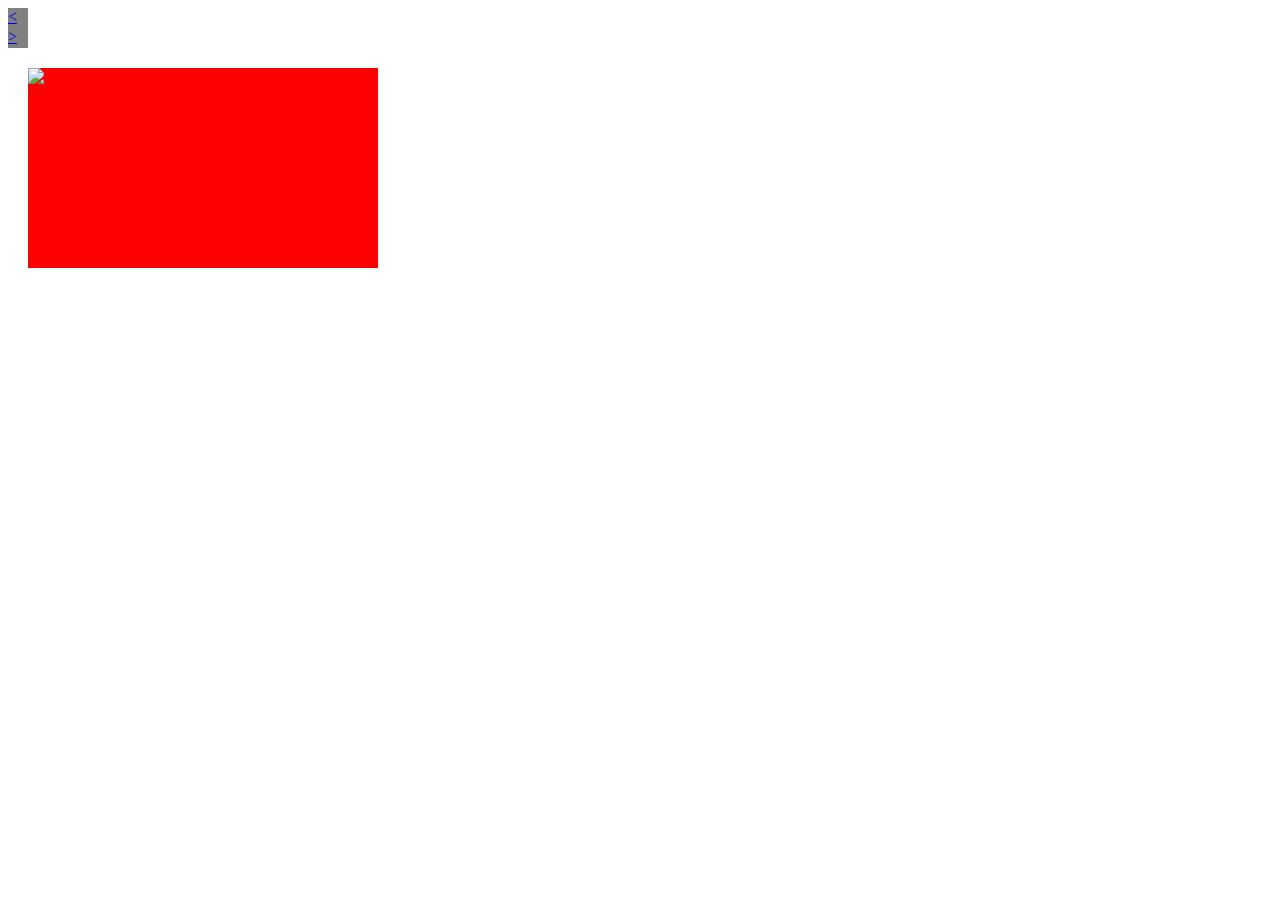
==== index.html @ 66e9c101 "init" ====
<!DOCTYPE html>
<html lang="en">
<head>
  <meta charset="UTF-8">
  <title>Document</title>


<style>

/** {
    overflow: hidden;
}*/
  
.carousel-button-left { 
  height: 20px;
  width: 20px;
  background-color: gray;
 }
.carousel-button-right { 
  height: 20px;
  width: 20px;
  background-color: gray;
 }

 .carousel-block {
  position: absolute;
  transition: 1s;
  left: 0px;
 }

.carousel-wrapper {
  position: relative;
  top: 20px;
  left: 20px;
  overflow: hidden;
  height: 200px;
  width: 350px;
  background-color: red;
}

.carousel-items {
  display: block;
  overflow: hidden;
}

</style>

</head>
<body>
  


<div class="carousel">

    <div class="carousel-button-left" onclick="left()"><a href="#"><</a></div>

    <div class="carousel-button-right" onclick="right()"><a href="#">></a></div>

     

    <div class="carousel-wrapper">

        <div id="c-it" class="carousel-items 0"><img class="carousel-block" style="left:0px" src="http://via.placeholder.com/350x200"><img class="carousel-block 1" style="left:0px" src="http://via.placeholder.com/350x200"><img class="carousel-block 2" style="left:0px" src="http://via.placeholder.com/350x200"><img class="carousel-block 3" style="left:0px" src="http://via.placeholder.com/350x200"></div>

    </div>

</div>

<!--     // for (var i = 0; i < document.getElementById("c-it").childNodes.length; i++) {
    //   console.log( document.getElementById("c-it").childNodes[i] );
    // }
 -->


<script>


var lastCh = document.getElementById("c-it").lastChild;
var itemsCount = 0;
var iminus = itemsCount;
// var iminusx2 = 0;
// var allItemsCount = document.getElementById("c-it").childNodes.length;
var iminusx2 = 0;
var iminusx3 = 0;


console.log(itemsCount + "   item count")


var itemcalc = function() {
for (var i = 0; i < document.getElementById("c-it").childNodes.length; i++) {
  itemsCount = i;
}
}
itemcalc();

var right = function() {

console.log(itemsCount + "   item count")

if (document.getElementById("c-it").childNodes[itemsCount].style.left == "350px") {
    iminusx2 = --itemsCount; 
    document.getElementById("c-it").childNodes[iminusx2].style.left = "350px"
    console.log("if works");
    if (itemsCount == 0) {
      setTimeout(function() {for(var i = 0; i < document.getElementById("c-it").childNodes.length; i++) {
          document.getElementById("c-it").childNodes[i].style.transition = "0s";
          document.getElementById("c-it").childNodes[i].style.left = "-350px";
      } }, 100)
      setTimeout(function() { for(var i = 0; i < document.getElementById("c-it").childNodes.length; i++) {
      document.getElementById("c-it").childNodes[i].style.transition = "1s"
    } }, 200)
      setTimeout(function() { for(var i = 0; i < document.getElementById("c-it").childNodes.length; i++) {
      document.getElementById("c-it").childNodes[i].style.left = "0px"
      itemcalc();
    } }, 300)
      
    }
  }
   else if (document.getElementById("c-it").childNodes[itemsCount].style.left == "350px" ) {
    itemsCount = --itemsCount;
    console.log("if works");
    document.getElementById("c-it").childNodes[itemsCount].style.left = "350px"
  }
   else {
    document.getElementById("c-it").childNodes[itemsCount].style.left = "350px"
    console.log("else works");
}

}


var left = function() {

console.log(itemsCount + "   item count")

if (document.getElementById("c-it").childNodes[itemsCount].style.left == "350px") {
    iminusx2 = --itemsCount; 
    document.getElementById("c-it").childNodes[iminusx2].style.left = "350px"
    console.log("if works");
    if (itemsCount == 0) {
      setTimeout(function() {for(var i = 0; i < document.getElementById("c-it").childNodes.length; i++) {
          document.getElementById("c-it").childNodes[i].style.transition = "0s";
          document.getElementById("c-it").childNodes[i].style.left = "-350px";
      } }, 100)
      setTimeout(function() { for(var i = 0; i < document.getElementById("c-it").childNodes.length; i++) {
      document.getElementById("c-it").childNodes[i].style.transition = "1s"
    } }, 200)
      setTimeout(function() { for(var i = 0; i < document.getElementById("c-it").childNodes.length; i++) {
      document.getElementById("c-it").childNodes[i].style.left = "0px"
      itemcalc();
    } }, 300)
      
    }
  }
   else if (document.getElementById("c-it").childNodes[itemsCount].style.left == "350px" ) {
    itemsCount = --itemsCount;
    console.log("if works");
    document.getElementById("c-it").childNodes[itemsCount].style.left = "350px"
  }
   else {
    document.getElementById("c-it").childNodes[itemsCount].style.left = "350px"
    console.log("else works");
}

}

// else if (document.getElementById("c-it").childNodes[iminusx2].style.left == "350px") {
//     iminusx3 = iminusx2 - 1; 
//     document.getElementById("c-it").childNodes[iminusx3].style.left = "350px"
//     console.log("else if2 works");
//   } 


// var lastCh = document.getElementById("c-it").lastChild;
// var itemsCount = 0;
// var iminus = itemsCount;
// // var iminusx2 = 0;
// // var allItemsCount = document.getElementById("c-it").childNodes.length;
// var iminusx2 = 0;
// var iminusx3 = 0;


// console.log(itemsCount + "   item count")

// for (var i = 0; i < document.getElementById("c-it").childNodes.length; i++) {
//   itemsCount = i;
// }
  
// var right = function() {

// console.log(itemsCount + "   item count")

// if (document.getElementById("c-it").childNodes[iminus].style.left == "350px") {
//     iminusx2 = --iminus; 
//     document.getElementById("c-it").childNodes[iminusx2].style.left = "350px"
//     console.log("else if works");
//   }
//    else if (document.getElementById("c-it").childNodes[itemsCount].style.left == "350px" ) {
//     iminus = --itemsCount;
//     console.log(iminus + "wtf")
//     document.getElementById("c-it").childNodes[iminus].style.left = "350px"
//   }
//    else {
//     document.getElementById("c-it").childNodes[itemsCount].style.left = "350px"
//     console.log("else works");
// }

// }
</script>

</body>
</html>
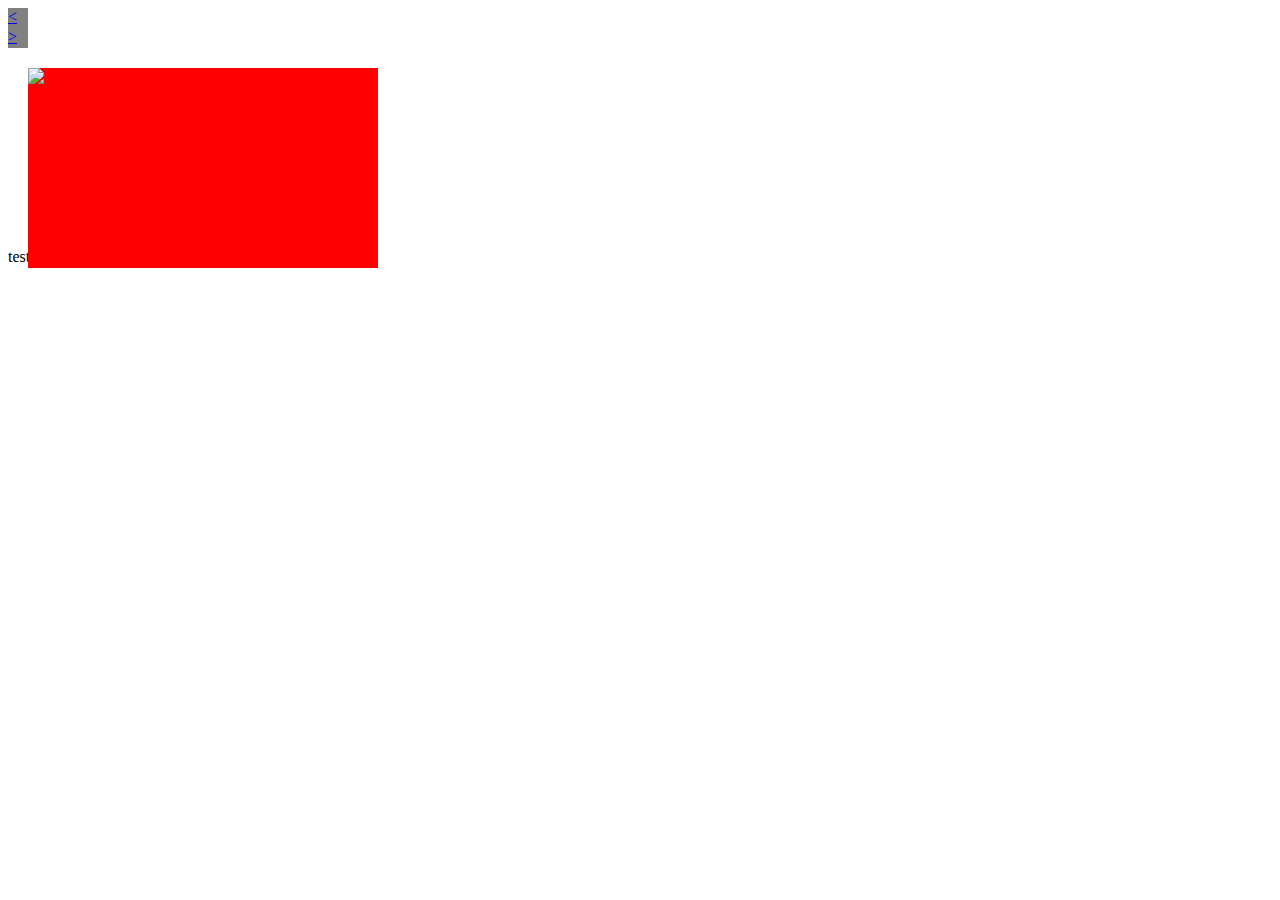
==== commit 92db2213: "wtf" ====
--- a/index.html
+++ b/index.html
@@ -209,5 +209,8 @@
 // }
 </script>
 
+
+
+test test
 </body>
 </html>